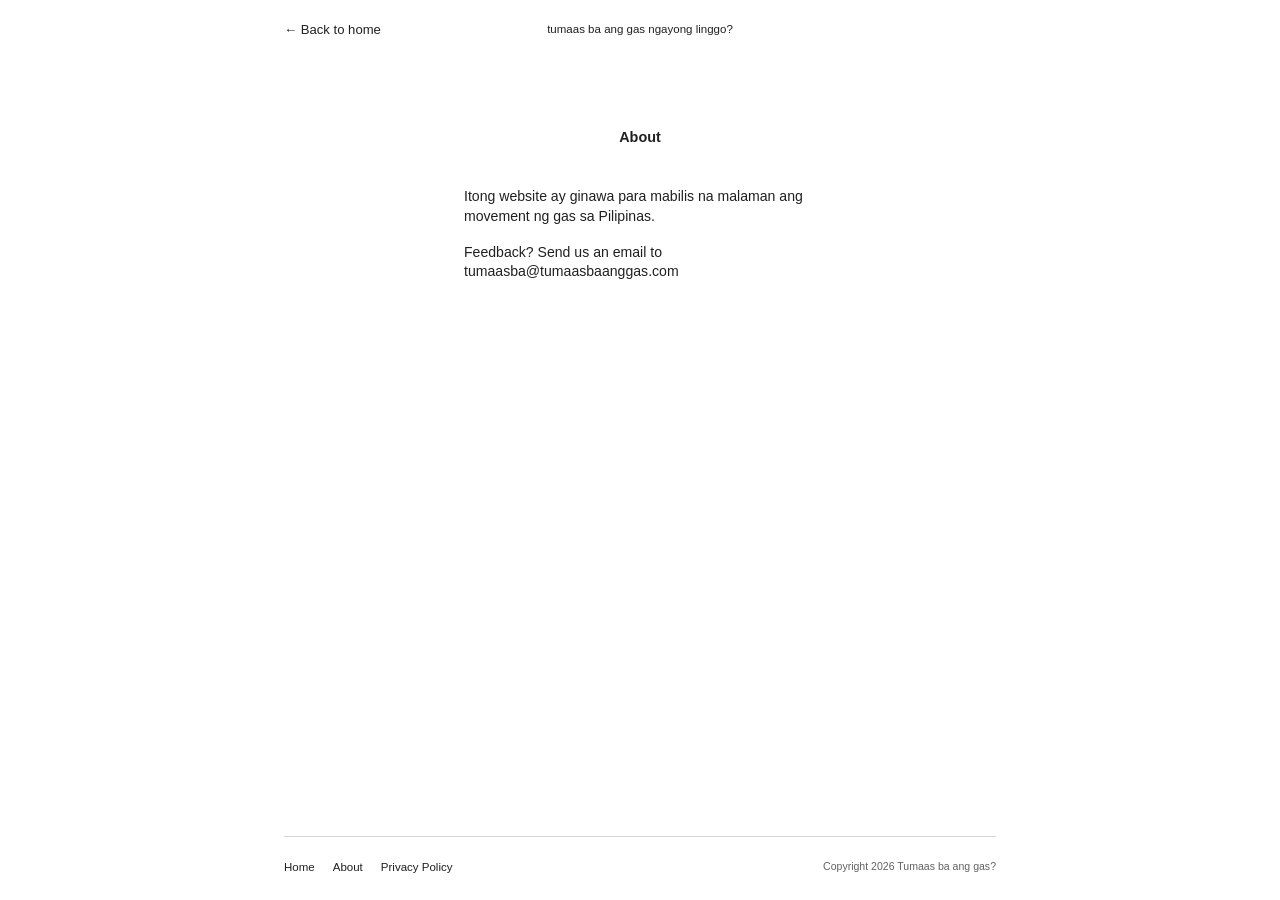
==== about.html @ 3f17f2c9 "add about, privacy; adjust cron" ====
<!DOCTYPE html>
<html lang="fil">
<head>
<meta charset="utf-8">
<meta name="viewport" content="width=device-width, initial-scale=1, viewport-fit=cover">
<meta name="theme-color" content="#fff">
<meta name="description" content="About Tumaas ba ang gas?, a Philippine gas price movement monitoring site.">
<title>About — Tumaas ba ang gas?</title>
<link rel="stylesheet" href="site.css">
</head>
<body>
<main>
  <header class="topbar">
    <a class="back" href="index.html">← Back to home</a>
    <p class="site">tumaas ba ang gas ngayong linggo?</p>
    <span aria-hidden="true"></span>
  </header>

  <section class="about" aria-labelledby="about-title">
    <h1 id="about-title">About</h1>
    <div class="copy">
      <p>Itong website ay ginawa para mabilis na malaman ang movement ng gas sa Pilipinas.</p>
      <p>Feedback? Send us an email to<br><a href="mailto:tumaasba@tumaasbaanggas.com">tumaasba@tumaasbaanggas.com</a></p>
    </div>
  </section>

  <footer>
    <div class="footer-inner">
      <nav class="footer-links" aria-label="Footer">
        <a href="index.html">Home</a>
        <a href="about.html" aria-current="page">About</a>
        <a href="privacy.html">Privacy Policy</a>
      </nav>
      <p>Copyright 2026 Tumaas ba ang gas?</p>
    </div>
  </footer>
</main>
</body>
</html>
---- site.css ----
:root{--paper:#fff;--ink:#202020;--muted:#626262;--panel:#e9e9e9;--rule:#d7d7d7;--red:#ef4b43;--green:#50d45b;--blue:#075b91;--shadow:0 12px 28px rgba(0,0,0,.06);box-sizing:border-box;color-scheme:light;padding-top:env(safe-area-inset-top,0px);padding-bottom:env(safe-area-inset-bottom,0px)}
html{scroll-padding-top:env(safe-area-inset-top,0px)}
*,*::before,*::after{box-sizing:inherit}
body{margin:0;background:var(--paper);color:var(--ink);font-family:Arial,Helvetica,sans-serif;line-height:1.45}
.site{display:block;margin:0;text-align:center;font-size:.72rem;font-weight:400}
.topbar{display:grid;grid-template-columns:1fr auto 1fr;align-items:center}
.back{justify-self:start;color:var(--ink);font-size:.82rem;text-decoration:none}
.back:hover,.back:focus-visible,.footer-links a:hover{text-decoration:underline}
.back:focus-visible,.footer-links a:focus-visible{outline:2px solid var(--ink);outline-offset:4px}
footer{width:100%;border-top:1px solid var(--rule);color:var(--muted);font-size:.72rem}
.footer-links{display:flex;flex-wrap:wrap;gap:14px 18px}
.footer-links a{color:var(--ink);text-decoration:none}
footer p{margin:0;font-size:.66rem;line-height:1.35}

main{width:min(760px,100%);min-height:100vh;margin:0 auto;padding:20px 24px 24px;display:flex;flex-direction:column}

/* Homepage */
.home main{align-items:center}
.hero{width:100%;display:block;text-align:center;padding-top:clamp(18vh,22vh,26vh)}
.answer{margin:0;font-family:Arial,Helvetica,sans-serif;font-size:clamp(7rem,25vw,12rem);font-weight:700;letter-spacing:.08em;line-height:.78}
.answer.up{color:var(--red)}.answer.down{color:var(--green)}
.board{display:grid;grid-template-columns:repeat(3,minmax(76px,1fr));gap:clamp(18px,7vw,72px);width:min(390px,100%);margin:28px auto 0;text-align:center;align-items:start}
.cell{display:grid;justify-items:center;gap:2px;min-width:0;padding:0;text-align:center}
.cell+.cell{border:0;padding:0}
.fuel{width:100%;font-size:1rem;margin:0;color:var(--muted);text-align:center}
.amt{width:100%;margin:0;font-family:Arial,Helvetica,sans-serif;font-size:1.05rem;font-weight:700;letter-spacing:0;line-height:1.2;text-align:center}
.cell.up .amt{color:var(--red)}.cell.down .amt{color:var(--green)}
.next,.news{max-width:420px;margin-left:auto;margin-right:auto;background:var(--panel);border:0;border-radius:22px;box-shadow:var(--shadow);text-align:left}
.next{position:relative;margin-top:116px;padding:15px 20px 18px}
.next[hidden]{display:none}
.next h2{margin:0 0 6px;font-size:.78rem;font-weight:700}
.next p{margin:0;font-size:.78rem}
.news{margin-top:22px;padding:15px 20px 18px;font-family:Arial,Helvetica,sans-serif}
.news h2{margin:0 0 14px;font-size:.78rem}
.news ul{list-style:none;margin:0;padding:0}
.news li{display:grid;grid-template-columns:1fr auto;gap:16px;border-top:1px solid #d1d1d1;padding:10px 0}
.news a{color:var(--muted);font-weight:700;text-decoration:underline;text-decoration-thickness:1px;text-underline-offset:3px;font-size:.78rem}
.news a:hover{color:var(--red)}
.news a:focus-visible{outline:3px solid var(--red);outline-offset:4px}
.news span{color:var(--muted);font-size:.76rem;font-weight:700}
.update{max-width:420px;margin:20px auto 0;color:var(--muted);font-size:.66rem;text-align:left}
.home footer{margin:92px auto 0;padding:22px 0 0;text-align:left}
.home .footer-inner{display:grid;grid-template-columns:1fr auto;gap:18px;align-items:start}
.donations{display:grid;gap:8px;text-align:right}
.donations p{color:var(--muted);font-size:.66rem}
.donation-links{display:flex;flex-wrap:wrap;justify-content:flex-end;gap:14px 18px}
.donation-links button{padding:0;border:0;background:transparent;color:var(--ink);font:inherit;text-decoration:none;cursor:pointer}
.donation-links button:hover,.donation-links button:focus-visible{text-decoration:underline}
.modal-backdrop{position:fixed;inset:0;display:grid;place-items:center;padding:24px;background:rgba(0,0,0,.32);z-index:10}
.modal-backdrop[hidden]{display:none}
.modal{position:relative;width:min(360px,100%);padding:24px;border-radius:18px;background:var(--paper);box-shadow:0 20px 50px rgba(0,0,0,.2);text-align:left}
.modal h2{margin:0 0 8px;font-size:1.05rem}
.modal p{margin:0;font-size:.9rem}
.qr-image{display:block;width:min(240px,100%);height:auto;margin:14px auto 0;border:1px solid var(--rule);border-radius:8px}
.modal-close{position:absolute;top:10px;right:12px;border:0;background:transparent;color:var(--muted);font-size:1.4rem;line-height:1;cursor:pointer}
.modal-close:focus-visible{outline:3px solid var(--red);outline-offset:3px}

/* About and privacy pages */
.about{width:min(100%,352px);margin:clamp(54px,10vh,88px) auto 0}
.about h1,.policy h1{margin:0 0 40px;text-align:center;font-size:.9rem;line-height:1.4}
.copy{margin-top:38px;font-size:.88rem;line-height:1.4}
.copy p{margin:0 0 16px}
.copy a{color:inherit;text-decoration:none}
.copy a:hover,.copy a:focus-visible{text-decoration:underline}
.policy{width:min(100%,520px);margin:clamp(48px,8vh,72px) auto 48px;font-size:.88rem}
.policy h1{margin-bottom:28px}
.policy h2{margin:24px 0 8px;font-size:.9rem}
.policy p{margin:0 0 14px}
.policy a{color:inherit}
body:not(.home) footer{margin:auto auto 0;padding:22px 0 0}
.footer-inner{display:flex;justify-content:space-between;align-items:start;gap:18px}

@media(max-width:640px){
  main{padding-left:18px;padding-right:18px}
  .hero{padding-top:clamp(14vh,18vh,22vh)}
  .next{margin-top:96px}
  .news li{grid-template-columns:1fr;gap:4px}
  .home .footer-inner{grid-template-columns:1fr}
  .donations{text-align:left}
  .donation-links{justify-content:flex-start}
  .about{margin-top:clamp(48px,9vh,72px)}
  .footer-inner{flex-direction:column;gap:8px}
}
@media print{
  body{background:#fff}
  main{max-width:none;padding:0}
  .next,.news,footer{break-inside:avoid}
  .modal-backdrop{display:none}
}
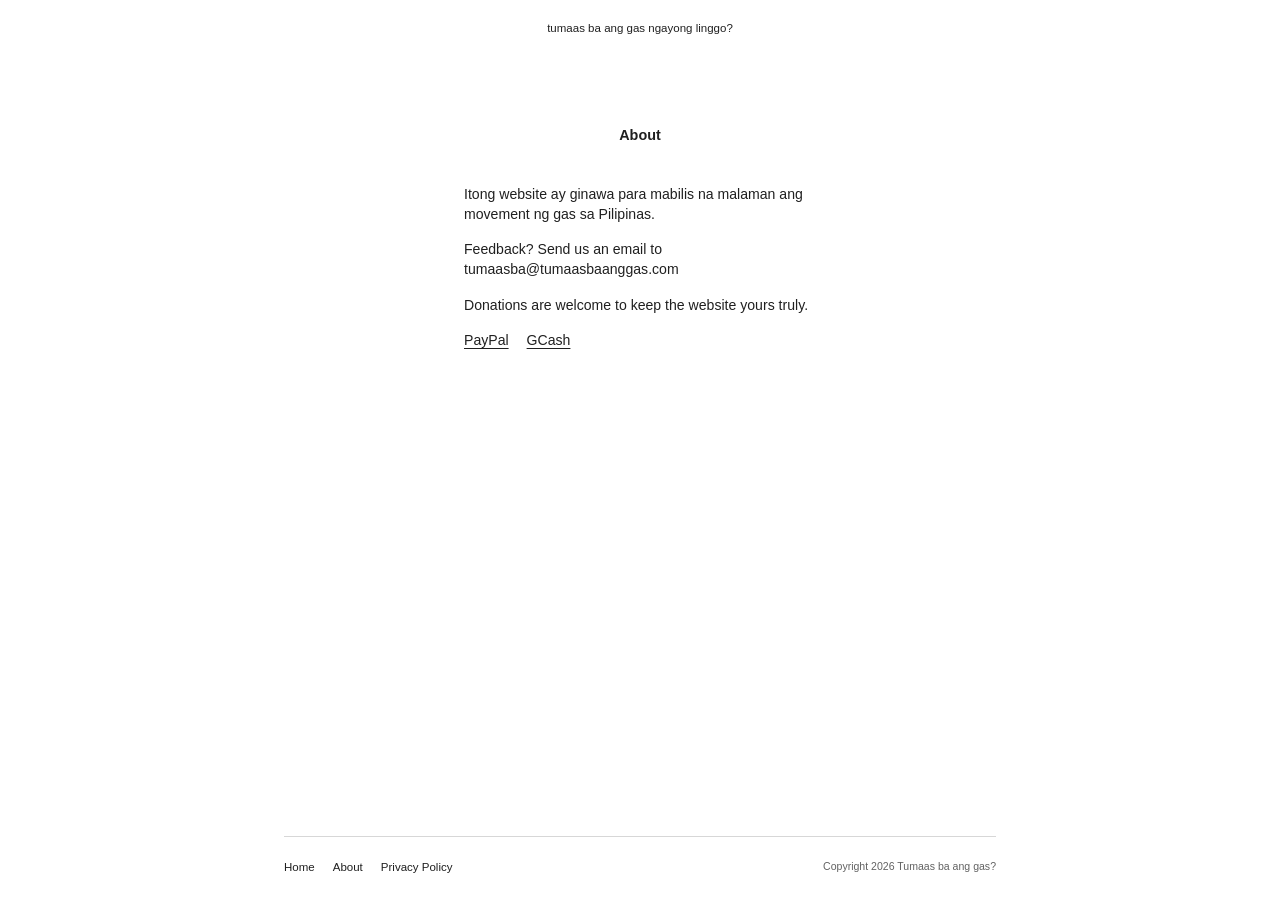
==== commit 8fe0a9d6: "update index, about, privacy, donations, and add graphify" ====
--- a/about.html
+++ b/about.html
@@ -10,10 +10,8 @@
 </head>
 <body>
 <main>
-  <header class="topbar">
-    <a class="back" href="index.html">← Back to home</a>
+  <header>
     <p class="site">tumaas ba ang gas ngayong linggo?</p>
-    <span aria-hidden="true"></span>
   </header>
 
   <section class="about" aria-labelledby="about-title">
@@ -21,6 +19,13 @@
     <div class="copy">
       <p>Itong website ay ginawa para mabilis na malaman ang movement ng gas sa Pilipinas.</p>
       <p>Feedback? Send us an email to<br><a href="mailto:tumaasba@tumaasbaanggas.com">tumaasba@tumaasbaanggas.com</a></p>
+      <div class="donations" aria-label="Donations">
+        <p>Donations are welcome to keep the website yours truly.</p>
+        <div class="donation-links">
+          <button type="button" data-qr-title="PayPal" data-qr-src="assets/paypal-qr.png">PayPal</button>
+          <button type="button" data-qr-title="GCash" data-qr-src="assets/gcash-qr.png">GCash</button>
+        </div>
+      </div>
     </div>
   </section>
 
@@ -35,5 +40,15 @@
     </div>
   </footer>
 </main>
+<div class="modal-backdrop" id="qr-modal" hidden>
+  <section class="modal" role="dialog" aria-modal="true" aria-labelledby="qr-modal-title">
+    <button class="modal-close" id="qr-modal-close" type="button" aria-label="Isara ang QR code">×</button>
+    <h2 id="qr-modal-title"></h2>
+    <p>I-scan ang QR code para mag-donate.</p>
+    <img class="qr-image" id="qr-modal-image" src="" alt="">
+  </section>
+</div>
+
+<script src="index.js" defer></script>
 </body>
 </html>
--- a/site.css
+++ b/site.css
@@ -3,10 +3,8 @@
 *,*::before,*::after{box-sizing:inherit}
 body{margin:0;background:var(--paper);color:var(--ink);font-family:Arial,Helvetica,sans-serif;line-height:1.45}
 .site{display:block;margin:0;text-align:center;font-size:.72rem;font-weight:400}
-.topbar{display:grid;grid-template-columns:1fr auto 1fr;align-items:center}
-.back{justify-self:start;color:var(--ink);font-size:.82rem;text-decoration:none}
-.back:hover,.back:focus-visible,.footer-links a:hover{text-decoration:underline}
-.back:focus-visible,.footer-links a:focus-visible{outline:2px solid var(--ink);outline-offset:4px}
+.footer-links a:hover{text-decoration:underline}
+.footer-links a:focus-visible{outline:2px solid var(--ink);outline-offset:4px}
 footer{width:100%;border-top:1px solid var(--rule);color:var(--muted);font-size:.72rem}
 .footer-links{display:flex;flex-wrap:wrap;gap:14px 18px}
 .footer-links a{color:var(--ink);text-decoration:none}
@@ -28,9 +26,13 @@
 .next,.news{max-width:420px;margin-left:auto;margin-right:auto;background:var(--panel);border:0;border-radius:22px;box-shadow:var(--shadow);text-align:left}
 .next{position:relative;margin-top:116px;padding:15px 20px 18px}
 .next[hidden]{display:none}
+.next[hidden]+.news{margin-top:116px}
 .next h2{margin:0 0 6px;font-size:.78rem;font-weight:700}
 .next p{margin:0;font-size:.78rem}
-.news{margin-top:22px;padding:15px 20px 18px;font-family:Arial,Helvetica,sans-serif}
+.info-trigger{position:absolute;top:10px;right:10px;width:30px;height:30px;border:0;border-radius:50%;background:#dce1e4;color:#59636a;font:italic 1rem Arial,Helvetica,sans-serif;cursor:pointer}
+.info-trigger:hover,.info-trigger:focus-visible{background:#cbd2d6}
+.info-trigger:focus-visible{outline:3px solid var(--red);outline-offset:2px}
+.news{position:relative;margin-top:22px;padding:15px 20px 18px;font-family:Arial,Helvetica,sans-serif}
 .news h2{margin:0 0 14px;font-size:.78rem}
 .news ul{list-style:none;margin:0;padding:0}
 .news li{display:grid;grid-template-columns:1fr auto;gap:16px;border-top:1px solid #d1d1d1;padding:10px 0}
@@ -40,12 +42,10 @@
 .news span{color:var(--muted);font-size:.76rem;font-weight:700}
 .update{max-width:420px;margin:20px auto 0;color:var(--muted);font-size:.66rem;text-align:left}
 .home footer{margin:92px auto 0;padding:22px 0 0;text-align:left}
-.home .footer-inner{display:grid;grid-template-columns:1fr auto;gap:18px;align-items:start}
-.donations{display:grid;gap:8px;text-align:right}
-.donations p{color:var(--muted);font-size:.66rem}
-.donation-links{display:flex;flex-wrap:wrap;justify-content:flex-end;gap:14px 18px}
-.donation-links button{padding:0;border:0;background:transparent;color:var(--ink);font:inherit;text-decoration:none;cursor:pointer}
-.donation-links button:hover,.donation-links button:focus-visible{text-decoration:underline}
+.donations{display:grid}
+.donations p{margin-bottom:0}
+.donation-links{display:flex;flex-wrap:wrap;gap:14px 18px}
+.donation-links button{padding:0;border:0;background:transparent;color:inherit;font:inherit;text-decoration:underline;text-underline-offset:3px;cursor:pointer}
 .modal-backdrop{position:fixed;inset:0;display:grid;place-items:center;padding:24px;background:rgba(0,0,0,.32);z-index:10}
 .modal-backdrop[hidden]{display:none}
 .modal{position:relative;width:min(360px,100%);padding:24px;border-radius:18px;background:var(--paper);box-shadow:0 20px 50px rgba(0,0,0,.2);text-align:left}
@@ -73,11 +73,8 @@
 @media(max-width:640px){
   main{padding-left:18px;padding-right:18px}
   .hero{padding-top:clamp(14vh,18vh,22vh)}
-  .next{margin-top:96px}
+  .next,.next[hidden]+.news{margin-top:96px}
   .news li{grid-template-columns:1fr;gap:4px}
-  .home .footer-inner{grid-template-columns:1fr}
-  .donations{text-align:left}
-  .donation-links{justify-content:flex-start}
   .about{margin-top:clamp(48px,9vh,72px)}
   .footer-inner{flex-direction:column;gap:8px}
 }
